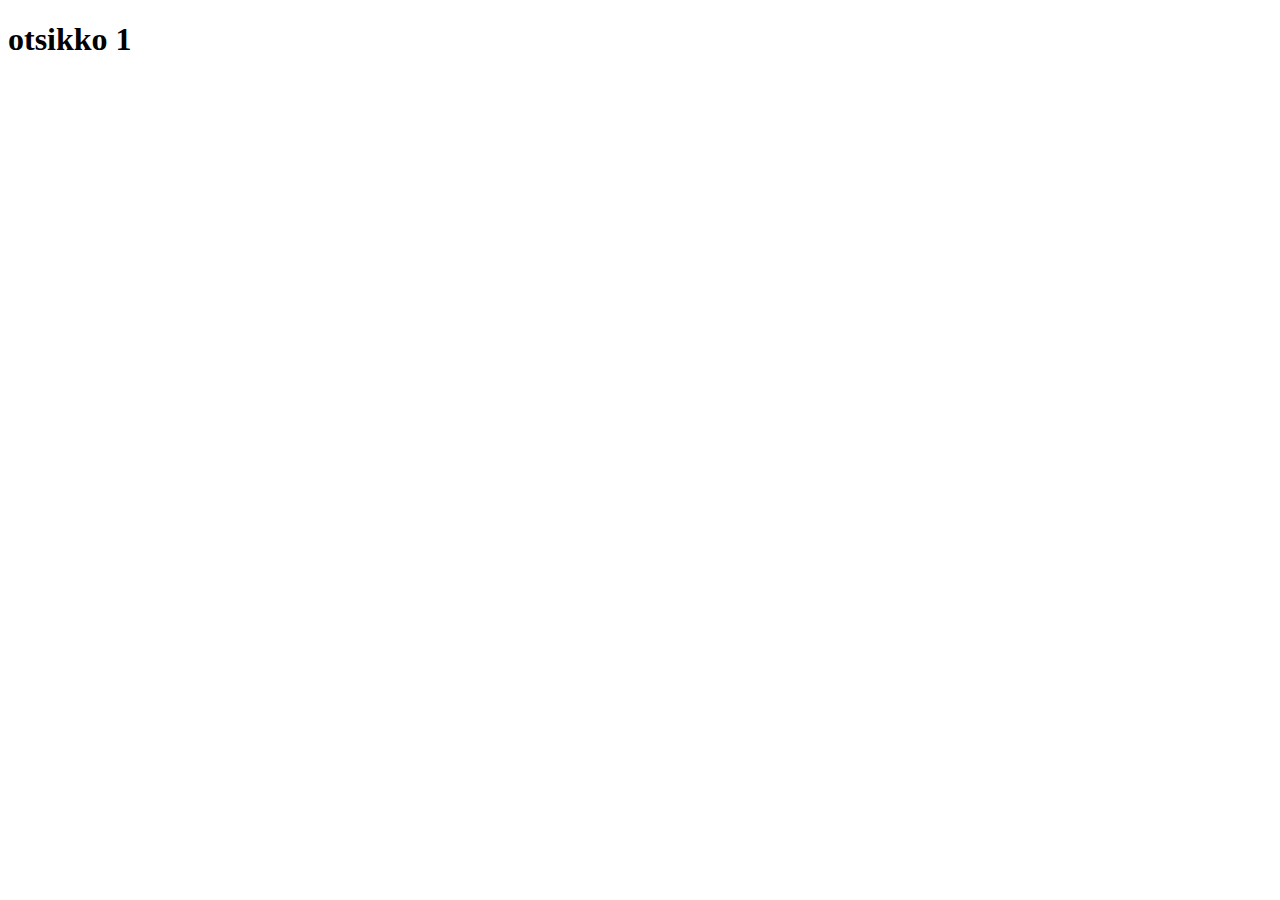
==== harjoitukset/index.html @ b80657a2 "commit" ====
<!DOCTYPE html>
<html lang="en">
<head>
    <meta charset="UTF-8">
    <meta name="viewport" content="width=device-width, initial-scale=1.0">
    <title></title>
</head>
<body>
<h1>otsikko 1</h1>   
</body>
</html>
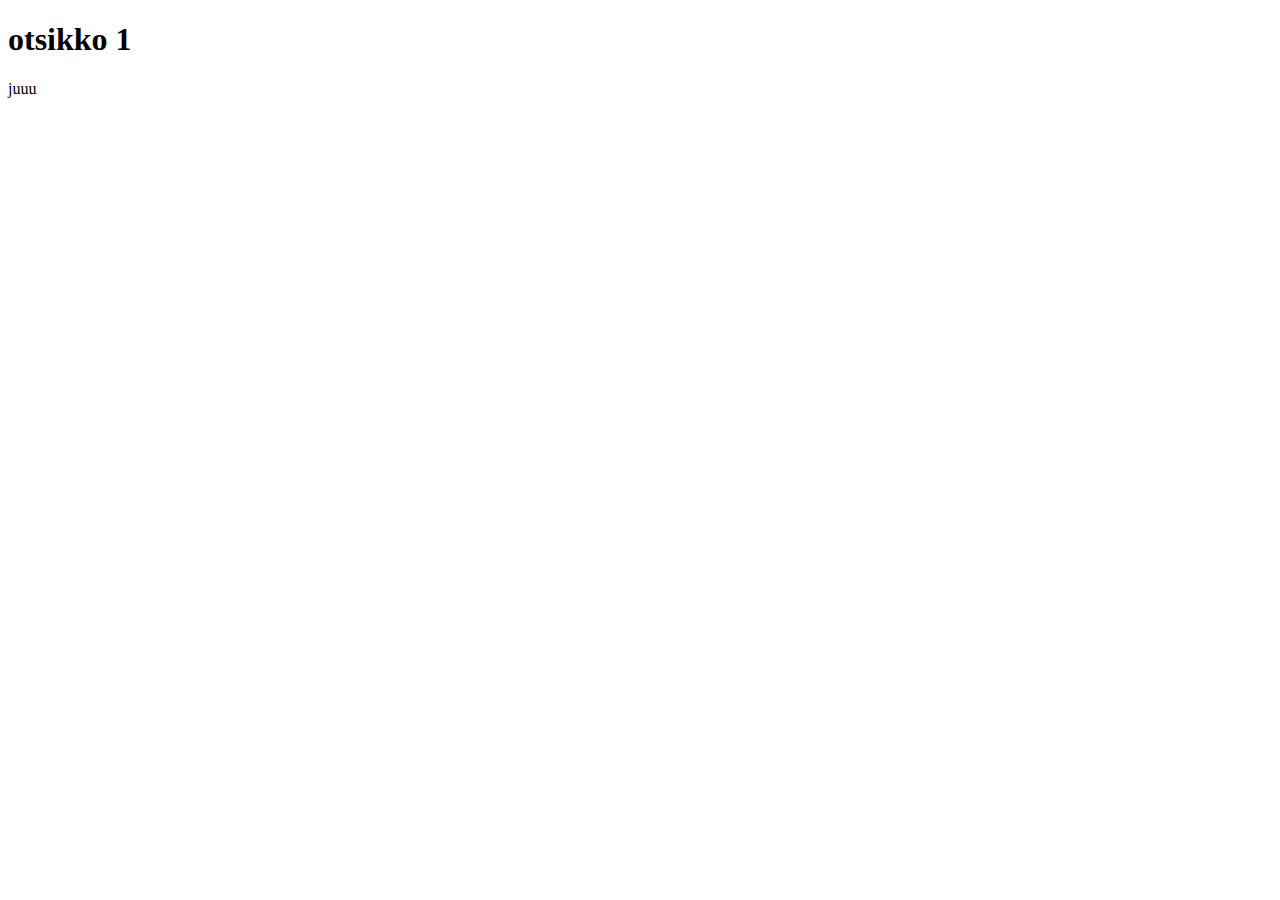
==== commit 85879349: "commit" ====
--- a/harjoitukset/index.html
+++ b/harjoitukset/index.html
@@ -6,6 +6,7 @@
     <title></title>
 </head>
 <body>
-<h1>otsikko 1</h1>   
+<h1>otsikko 1</h1>
+<p>juuu</p>   
 </body>
 </html>